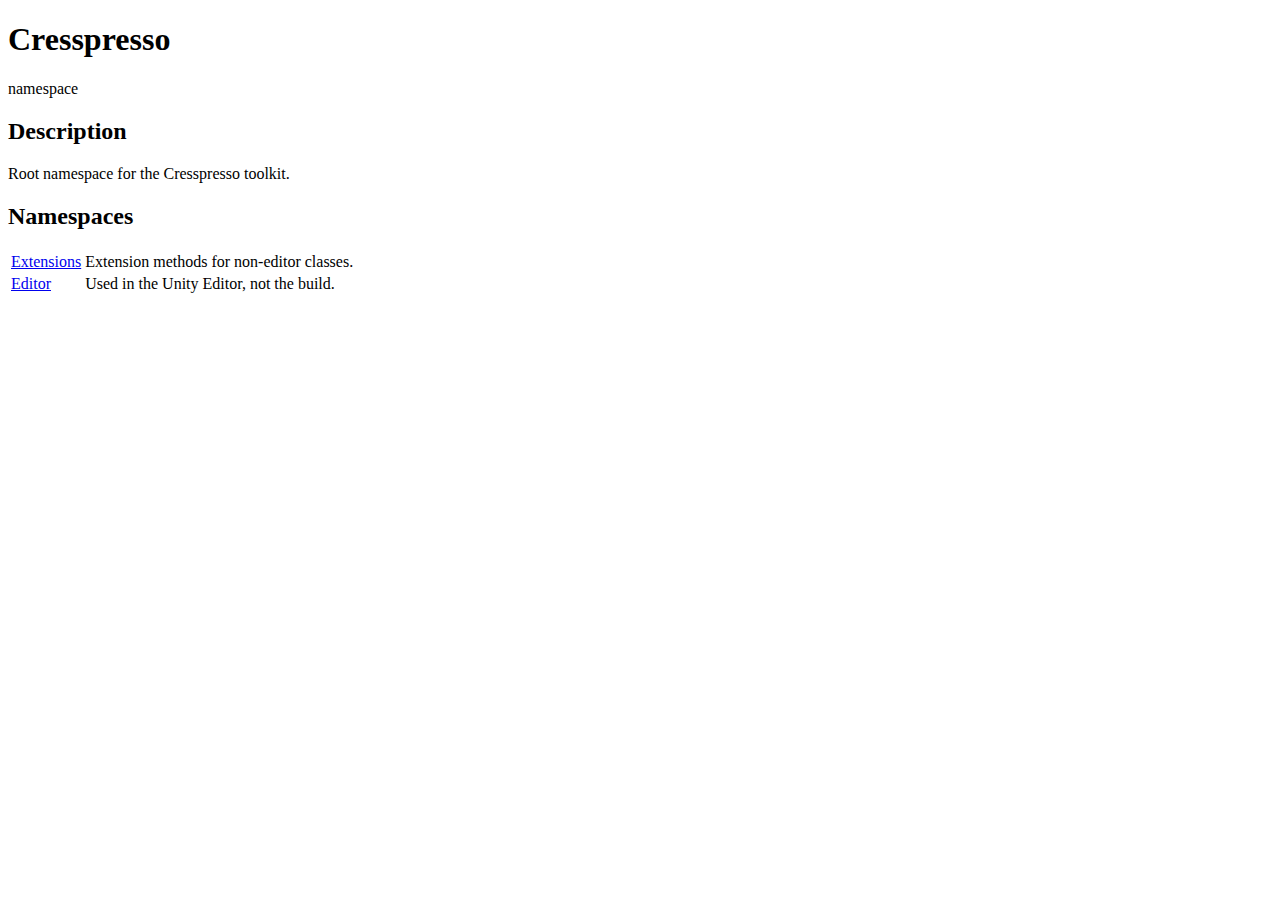
==== Development/Documentation/ScriptReference/Cresspresso/index.html @ 2946cde3 "documentation draft" ====
<!DOCTYPE html>
<html>
    <head>
        <title>Cresspresso - Scripting API: Cresspresso</title>
        <link href="../../Assets/ScriptReference.css" type="text/css" rel="stylesheet"/>
    </head>
    <body>
        <main>
            <section>
                <h1>Cresspresso</h1>
                <div id="Info">namespace</div>
            </section>

            <article id="Description">
                <h2>Description</h2>
                <p>Root namespace for the Cresspresso toolkit.</p>
            </article>

            <article id="Namespaces">
                <h2>Namespaces</h2>
                <table>
                    <tbody>
                        <tr>
                            <td><a href="./Extensions/">Extensions</a></td>
                            <td>Extension methods for non-editor classes.</td>
                        </tr>
                        <tr>
                            <td><a href="./Editor">Editor</a></td>
                            <td>Used in the Unity Editor, not the build.</td>
                        </tr>
                    </tbody>
                </table>
            </article>
        </main>
    </body>
</html>
---- Development/Documentation/Assets/ScriptReference.css ----
.def > p {
    padding-left: 2em;
    margin: 0;
}

.def > p:first-child {
    padding-left: 0;
}
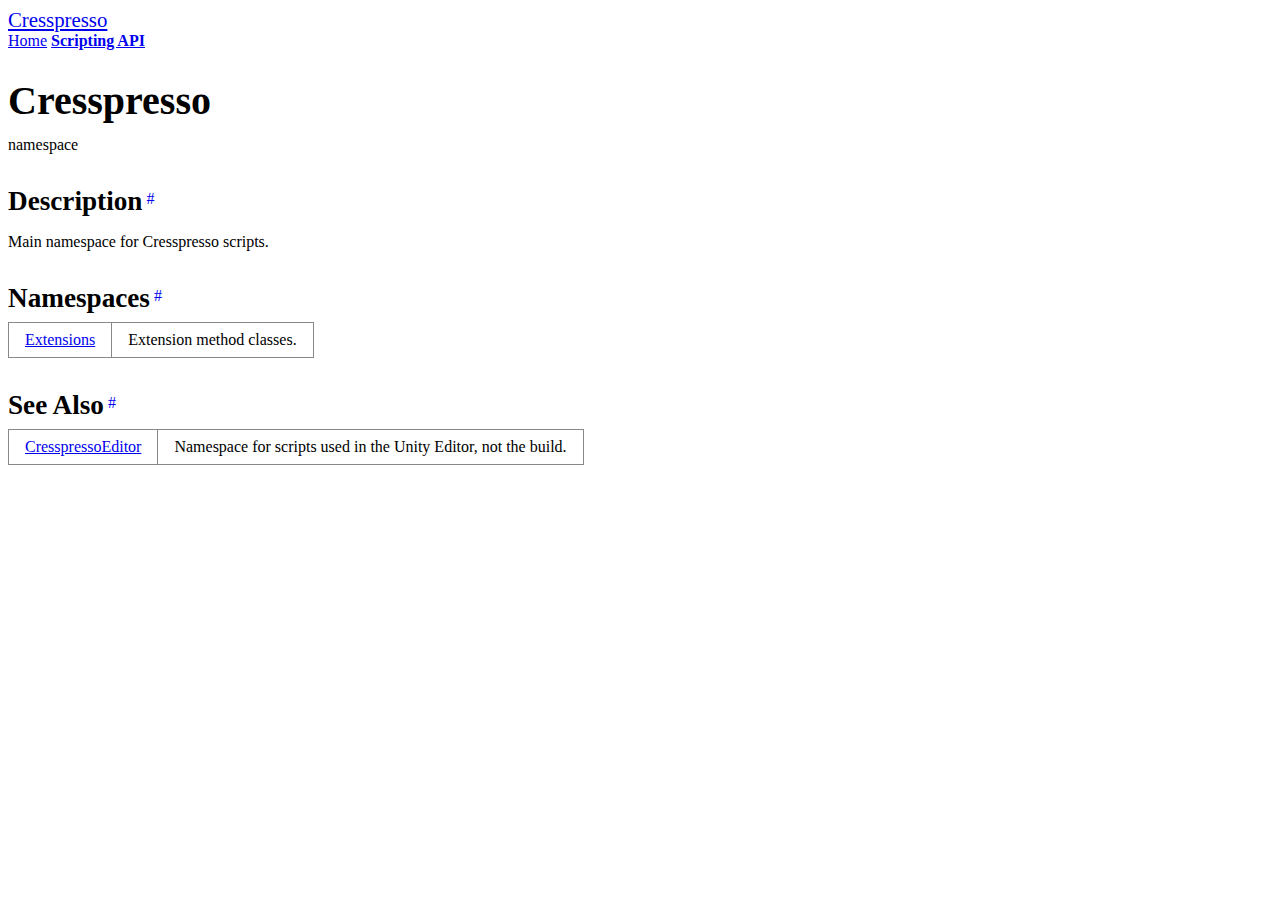
==== commit ebf5e340: "Documentation work." ====
--- a/Development/Documentation/ScriptReference/Cresspresso/index.html
+++ b/Development/Documentation/ScriptReference/Cresspresso/index.html
@@ -1,10 +1,18 @@
 <!DOCTYPE html>
-<html>
+<html lang="en">
     <head>
         <title>Cresspresso - Scripting API: Cresspresso</title>
         <link href="../../Assets/ScriptReference.css" type="text/css" rel="stylesheet"/>
     </head>
     <body>
+        <header>
+            <div id="site-title"><a href="../../">Cresspresso</a></div>
+            <nav>
+                <a href="../../">Home</a>
+                <a class="current" href="../">Scripting API</a>
+            </nav>
+        </header>
+
         <main>
             <section>
                 <h1>Cresspresso</h1>
@@ -12,21 +20,38 @@
             </section>
 
             <article id="Description">
-                <h2>Description</h2>
-                <p>Root namespace for the Cresspresso toolkit.</p>
+                <div class="ah">
+                    <h2>Description</h2>
+                    <a class="permalink" title="Permalink" href="#Description">#</a>
+                </div>
+                <p>Main namespace for Cresspresso scripts.</p>
             </article>
 
             <article id="Namespaces">
-                <h2>Namespaces</h2>
+                <div class="ah">
+                    <h2>Namespaces</h2>
+                    <a class="permalink" title="Permalink" href="#Namespaces">#</a>
+                </div>
                 <table>
                     <tbody>
                         <tr>
                             <td><a href="./Extensions/">Extensions</a></td>
-                            <td>Extension methods for non-editor classes.</td>
+                            <td>Extension method classes.</td>
                         </tr>
+                    </tbody>
+                </table>
+            </article>
+
+            <article id="SeeAlso">
+                <div class="ah">
+                    <h2>See Also</h2>
+                    <a class="permalink" title="Permalink" href="#SeeAlso">#</a>
+                </div>
+                <table>
+                    <tbody>
                         <tr>
-                            <td><a href="./Editor">Editor</a></td>
-                            <td>Used in the Unity Editor, not the build.</td>
+                            <td><a href="../CresspressoEditor/">CresspressoEditor</a></td>
+                            <td>Namespace for scripts used in the Unity Editor, not the build.</td>
                         </tr>
                     </tbody>
                 </table>
--- a/Development/Documentation/Assets/ScriptReference.css
+++ b/Development/Documentation/Assets/ScriptReference.css
@@ -1,4 +1,38 @@
 
+#site-title {
+    font-size: 1.3em;
+}
+
+nav .current {
+    font-weight: bold;
+}
+
+h1 {
+    font-size: 2.5em;
+    margin-bottom: 0.3em;
+}
+
+h2 {
+    font-size: 1.7em;
+}
+
+
+/* Article Header Container */
+.ah {
+    margin: 2em 0 0.5em 0;
+}
+
+.ah * {
+    display: inline;
+}
+
+.ah a {
+    text-decoration: none;
+    vertical-align: super;
+}
+
+
+/* Function Definition */
 .def > p {
     padding-left: 2em;
     margin: 0;
@@ -7,3 +41,22 @@
 .def > p:first-child {
     padding-left: 0;
 }
+
+.def .param {
+    font-weight: bold;
+}
+
+.def .name {
+    font-weight: bold;
+}
+
+
+/* Table */
+table {
+    border-collapse: collapse;
+}
+
+table td {
+    border: 1px solid #888;
+    padding: 0.5em 1em;
+}
